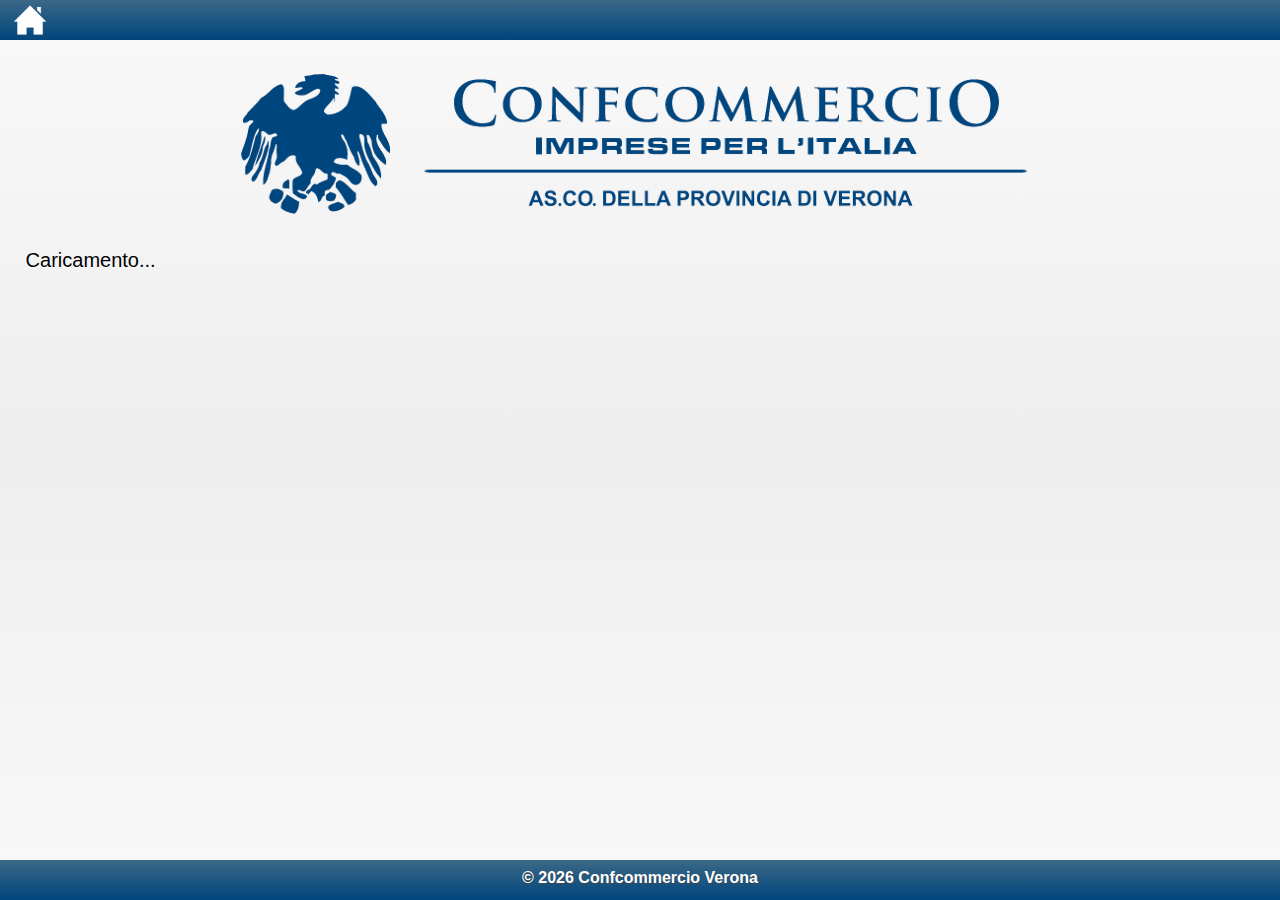
==== www/apri.html @ dddbabd7 "001" ====
<!DOCTYPE html>
<html>
    <head>
        <meta charset="utf-8" />
        <meta name="viewport" content="width=device-width, user-scalable=no">
        <link type="text/css" rel="stylesheet" href="css/custom.css">
        <title>Confcommercio Verona</title>
        <script type="text/javascript" src="phonegap.js"></script>
        <script type="text/javascript" src="js/jqm-settings.js"></script>      
        <script type="text/javascript" src="js/custom.js"></script>
        <script type="text/javascript" src="PushNotification.js"></script>
        <script type="text/javascript" src="js/index.js"></script>
         <script type="text/javascript">
                    app.initialize();
        </script>
    </head> 
    <body class="corpo"> 
              <div class="header">
          <h1 class="bar"></h1>
          <div id="homebutton">
            <a  href="javascript:history.back()">
              <img src="img/icona.png" alt="Confcommercio Verona" style="vertical-align:middle;"/>
            </a>  
          </div>
  <!--<div id="settingsbutton">
           <a  href="javascript:history.back()">&nbsp; 
         <img src="img/settings.png" alt="Impostazioni" style="vertical-align:middle;"/>
         </a>    
        </div>-->
      </div> 
      <div class="footer">
        <h1 class="bar">&copy; <script>document.write(new Date().getFullYear())</script> Confcommercio Verona </h1>
      </div>  
      <div id="spacerhome">
        </div> 
        <div id="logo-wrap">
          <img src="img/logo_big.png" alt="Confcommercio Verona" />
        </div>
      
    <p>
    </p>
    
  <script>  
  
  function getUrlVars() {
      var vars = {};
      var parts = window.location.href.replace(/[?&]+([^=&]+)=([^&]*)/gi, function(m,key,value) {
          vars[key] = value;
      });
      return vars;
  }
  
  
  if (window.XMLHttpRequest)
    {// code for IE7+, Firefox, Chrome, Opera, Safari
    xmlhttp=new XMLHttpRequest();
    }
  else
    {// code for IE6, IE5
    xmlhttp=new ActiveXObject("Microsoft.XMLHTTP");
    }
  xmlhttp.onreadystatechange=function()
    {
    if (xmlhttp.readyState==4 && xmlhttp.status==200)
      {
      document.getElementById("rssOutput").innerHTML=xmlhttp.responseText;
      }
    } 
    var elle = getUrlVars()["l"];
    var news_id = getUrlVars()["news_id"];
    var corsi_id = getUrlVars()["corsi_id"];
    var notify_id = getUrlVars()["notify_id"];
  
  if (elle){  
    xmlhttp.open("GET","http://www.confcommercioverona.it/app/getrss.php?q=primepagine&l="+elle+"",true);
  }else
  if (news_id){  
    xmlhttp.open("GET","http://www.confcommercioverona.it/app/getrss.php?q=news&news_id="+news_id+"",true);
  }
  if (corsi_id){  
    xmlhttp.open("GET","http://www.confcommercioverona.it/app/getrss.php?q=corsi&corsi_id="+corsi_id+"",true);
  }
  if (notify_id){  
    if(notify_id.substring(0,6)=="corso-"){
      xmlhttp.open("GET","http://www.confcommercioverona.it/app/getrss.php?q=corsi&corsi_id="+notify_id.substring(6)+"",true);
    }else{
      xmlhttp.open("GET","http://www.confcommercioverona.it/app/getrss.php?q=news&news_id="+notify_id+"",true);
    } 
    
  }
  
  xmlhttp.send();
  </script>

  <div id="rssOutput">Caricamento...</div>
   
      <div class="footer"> <h1 class="bar">&copy; <script>document.write(new Date().getFullYear())</script> Confcommercio Verona </h1>
      </div>
    </div>
  </body>
</html>
---- www/css/custom.css ----
html {
   width: 100%;
   min-height: 100%;   
}

body{
   margin: 0;
   font-family: Helvetica,Arial,sans-serif;
  /* background: linear-gradient(#F9F9F9, #EEEEEE) repeat scroll 0 0 #EEEEEE;*/
   background: -webkit-linear-gradient(top, #F9F9F9 0%, #EEEEEE 50%,#F9F9F9 100%);  
   background: -moz-linear-gradient(top, #F9F9F9 0%, #EEEEEE 50%,#F9F9F9 100%); 
   background: -ms-linear-gradient(top, #F9F9F9 0%, #EEEEEE 50%,#F9F9F9 100%);
   background: -o-linear-gradient(top, #F9F9F9 0%, #EEEEEE 50%,#F9F9F9 100%);
   background: linear-gradient(top, #F9F9F9 0%, #EEEEEE 50%,#F9F9F9 100%);
   text-shadow: 0 1px 0 #FFFFFF;
   width: 95%;
   min-height: 100%;
   min-height: 100%;  
   font-size: 10px;
   margin:2% 2% 2% 2%;
}
     
.header {
   background-image: -webkit-linear-gradient(top, #3B6887 0%, #00457c 100%);  
   background-image: -moz-linear-gradient(top, #3B6887 0%, #00457c 100%);  
   background-image: -ms-linear-gradient(top, #3B6887 0%, #00457c 100%);  
   background-image: -o-linear-gradient(top, #3B6887 0%, #00457c 100%);  
   background-image: linear-gradient(top, #3B6887 0%, #00457c 100%);
   color: #FFFFFF;
   font-weight: bold;
   text-shadow: 0 1px 1px #444444;
   position: fixed;
   top: 0;
   left: 0;
   width:100%;
   font-family: Helvetica,Arial,sans-serif;
   font-size: 13px;
   display:true;
   z-index:2;
}

.footer {
   background-image: -webkit-linear-gradient(top, #3B6887 0%, #00457c 100%);  
   background-image: -moz-linear-gradient(top, #3B6887 0%, #00457c 100%);  
   background-image: -ms-linear-gradient(top, #3B6887 0%, #00457c 100%);  
   background-image: -o-linear-gradient(top, #3B6887 0%, #00457c 100%);  
   background-image: linear-gradient(top, #3B6887 0%, #00457c 100%);
   color: #FFFFFF;
   font-weight: bold;
   text-shadow: 0 1px 1px #444444;
   position: fixed;
   bottom: 0;
   left: 0;
   width:100%;
   font-family: Helvetica,Arial,sans-serif;
   font-size: 10px;
   display:none;
   z-index:2;
}

.bar{
   display: block;
   font-size: 16px; 
   margin: 0.6em 10% 0.8em;
   min-height: 1.1em;
   outline: 0 none !important;
   overflow: hidden;
   padding: 0;
   text-align: center;
   text-overflow: ellipsis;
   white-space: nowrap;
}


#homebutton{
  /* display: table-cell;
   vertical-align: middle;    */
	 position:absolute;
   top: 0px;   
	 left: 10px;
   font-weight: bold;
   text-shadow: 0 1px 1px #444444;
   -moz-box-align: center;
   -webkit-box-align: center;
   height:100%;
   width:10%;
}

#homebutton a {  
  text-decoration: none; 
  color:#ffffff;
  font-family: Helvetica,Arial,sans-serif;
  width:100%;
  height:100%;
}

#homebutton img{
   max-width:100% !important;
   max-height:100% !important;  
}

#settingsbutton{
	 position:absolute;
   top: 5px;
	 right: 15px;
   font-weight: bold;
   text-shadow: 0 1px 1px #444444;
}

#settingsbutton a {  
  text-decoration: none; 
  color:#ffffff;
  font-family: Helvetica,Arial,sans-serif;
}



.app{
   height: 50px;
   left: 50%;
   margin: -115px 0 0 -112px;
   padding: 180px 0 0;
   position: absolute;
   text-align: center;
   top: 80%;
   width: 225px;
   display: none;
}

#menu {
	display: block;
	background: #f9f9da;
	border: 1px #ababab solid;
	background-color: white;
	border-radius: 12px;
	-webkit-border-radius: 12px;
	-moz-border-raiuds: 12px;
	-ms-border-radius: 12px;
	-o-border-radius: 12px;
	z-index: 1;
	text-align: center;
	margin-top: 4%;
}

ul{
   list-style: none;
   margin: 0px;
   padding: 0px;
}

li{ 
   border-bottom: 1px #ababab solid;
   
}

ul li a{
   display: block;
   width:95%;
   text-decoration: none;
   font-weight: bold;
   /*height:40px; */
   vertical-align: middle; 
   padding:4%;
}

a {  text-decoration: none; color:#00457c;}
a:visited { text-decoration: none; color:#00457c;}
a:hover { text-decoration: none; color:#00457c;}
a:focus { text-decoration: none; color:#00457c;}
a:hover, a:active { text-decoration: none; color:#00457c; }
li:last-of-type { border: 0px; }



.titolo{
   display: block;
   text-align: center;
}   


#spacerx{
   clear: both;
   width:100%;
   height:1px;
   background:#063453;
   margin-top:35px;
}

#spacerhome{
   clear: both;
   width:100%;
   height:0px;
   margin-top:45px;
}
#spacerbottom{
   clear: both;
   width:100%;
   height:20px;
   margin-bottom:20px;
}

#logo-wrap{

   width: 80%; 
   margin-left: auto;
   margin-right:  auto;
 /*  margin-bottom:  15%;   */
   text-align: center;
   margin-top:5px;
   z-index:0;
   vertical-align: middle;
}

#logo-wrap img{
   max-width:100% !important;
   max-height:100% !important;  
}

#rssOutput{
   width: 100%;
   height: 100%;   
   min-height: 100%;
} 


.imgwrap{
   
}

.imgwrap img{
   overflow: hidden;
   width: 100%;
   max-width:100% !important;
   max-height:100% !important;
   display:block;
   align: center;
}


/*Personalizzazioni in base alla LARGHEZZA dello schermo*/

@media screen and (min-width: 240px) {
   body {
     /* background: orange; */
      font-size: 13px;
   }
   #menu{
      width: 80%;
      position:absolute;
      left:10%;
      top:25%;
   }
}
    
@media screen and (min-width: 480px) {
   body {
    /*  background: red;  */
      font-size: 14px;
   }
   #menu{
      width: 80%;
      position:absolute;
      left:10%;
      top:25%;
   }
}
 
@media screen and (min-width: 768px) {
   body {
    /* background: purple;  */
     font-size: 16px;
   }
   #menu{
      width: 80%;
      position:absolute;
      left:10%;
      top:25%;
   }
   .titolo{
  
   font-size: 22px;

}
}
 
@media screen and (min-width: 1024px) {
/* body {
  background: blue; 
 } */
}
 
@media screen and (min-width: 1200px) {
 body {
  /*background: gray; */
 }
}

/*Personalizzazioni in base all'ALTEZZA dello schermo*/
@media screen and (max-height: 280px) {
  #logo-wrap{
    display:none;
  } 
  #menu{
      top:5%;
      margin-top:  5%;
       
   }


    ul li a{
   padding:2%;
 }
}

@media screen and (max-height: 450px) {
  #logo-wrap{
    display:none;
  } 
  #menu{
      top:5%;
      margin-top:  5%;
   }
    ul li a{
   padding:2%;
 }
  #spacerhome{
    margin-top:65px;
   }
}

@media screen and (min-height: 480px) {

 /*body {
  background: blue; 
 }      */
 .footer {
   display:block;
 }
 .header {
   display:block;
 }
 ul li a{
   padding:2%;
 }
  #spacerhome{
   margin-top:45px;
}
 
}
@media screen and (min-height: 720px) {
/* body {
  background: black; 
 }  */

   ul li a{
     /*height:70px;   */
        padding:4%;
   }
     body{
       font-size: 20px;
        /*margin:15px 15px 15px 15px;*/
        
        width: 95%;
    }
    
  
   #spacerhome{
    margin-top:65px;
   }
    .titolo{
  
   font-size: 22px;

}
}
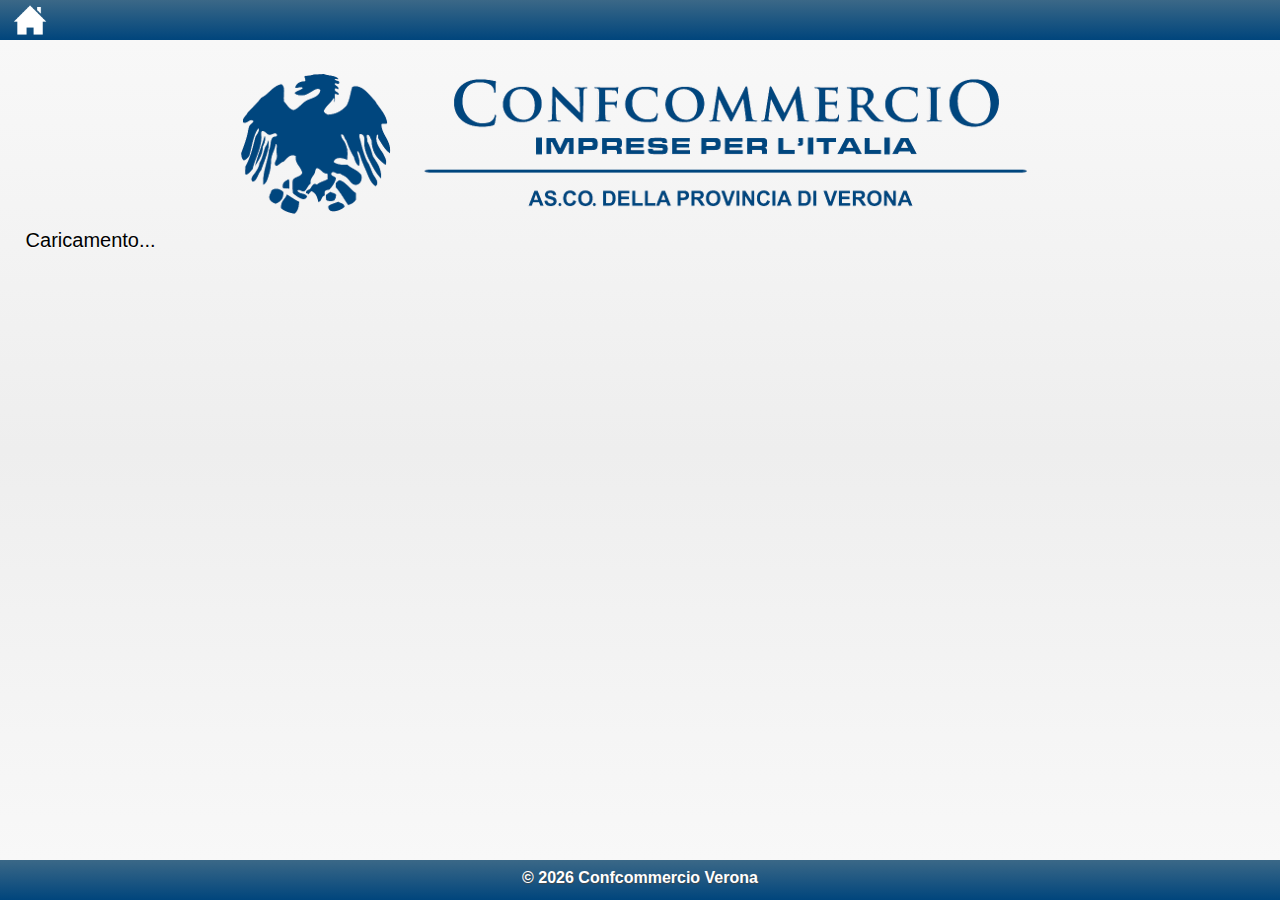
==== commit 71be1462: "099" ====
--- a/www/apri.html
+++ b/www/apri.html
@@ -1,46 +1,19 @@
 <!DOCTYPE html>
-<html>
-    <head>
-        <meta charset="utf-8" />
-        <meta name="viewport" content="width=device-width, user-scalable=no">
-        <link type="text/css" rel="stylesheet" href="css/custom.css">
-        <title>Confcommercio Verona</title>
-        <script type="text/javascript" src="phonegap.js"></script>
-        <script type="text/javascript" src="js/jqm-settings.js"></script>      
-        <script type="text/javascript" src="js/custom.js"></script>
-        <script type="text/javascript" src="PushNotification.js"></script>
-        <script type="text/javascript" src="js/index.js"></script>
-         <script type="text/javascript">
-                    app.initialize();
-        </script>
-    </head> 
-    <body class="corpo"> 
-              <div class="header">
-          <h1 class="bar"></h1>
-          <div id="homebutton">
-            <a  href="javascript:history.back()">
-              <img src="img/icona.png" alt="Confcommercio Verona" style="vertical-align:middle;"/>
-            </a>  
-          </div>
-  <!--<div id="settingsbutton">
-           <a  href="javascript:history.back()">&nbsp; 
-         <img src="img/settings.png" alt="Impostazioni" style="vertical-align:middle;"/>
-         </a>    
-        </div>-->
-      </div> 
-      <div class="footer">
-        <h1 class="bar">&copy; <script>document.write(new Date().getFullYear())</script> Confcommercio Verona </h1>
-      </div>  
-      <div id="spacerhome">
-        </div> 
-        <div id="logo-wrap">
-          <img src="img/logo_big.png" alt="Confcommercio Verona" />
-        </div>
-      
-    <p>
-    </p>
-    
-  <script>  
+<html>          
+  <head>                  
+    <meta charset="utf-8" />                  
+    <meta name="viewport" content="width=device-width, user-scalable=no">                  
+    <link type="text/css" rel="stylesheet" href="css/custom.css">                  
+    <title>Confcommercio Verona          
+    </title>      	  
+<script type="text/javascript" charset="utf-8" src="phonegap.js"></script>            
+<script type="text/javascript" src="js/PushNotification.js"></script>            
+<script type="text/javascript" src="js/des.js"></script>          	  
+<script type="text/javascript" src="js/app.js"></script>             
+<script type="text/javascript" src="template.js"></script>                      
+  </head>            
+  <body class="corpo" onload="init()">                               
+<script>  
   
   function getUrlVars() {
       var vars = {};
@@ -90,12 +63,8 @@
   }
   
   xmlhttp.send();
-  </script>
-
-  <div id="rssOutput">Caricamento...</div>
-   
-      <div class="footer"> <h1 class="bar">&copy; <script>document.write(new Date().getFullYear())</script> Confcommercio Verona </h1>
-      </div>
-    </div>
+  </script> 
+    <div id="rssOutput">Caricamento...     
+    </div>             
   </body>
 </html>